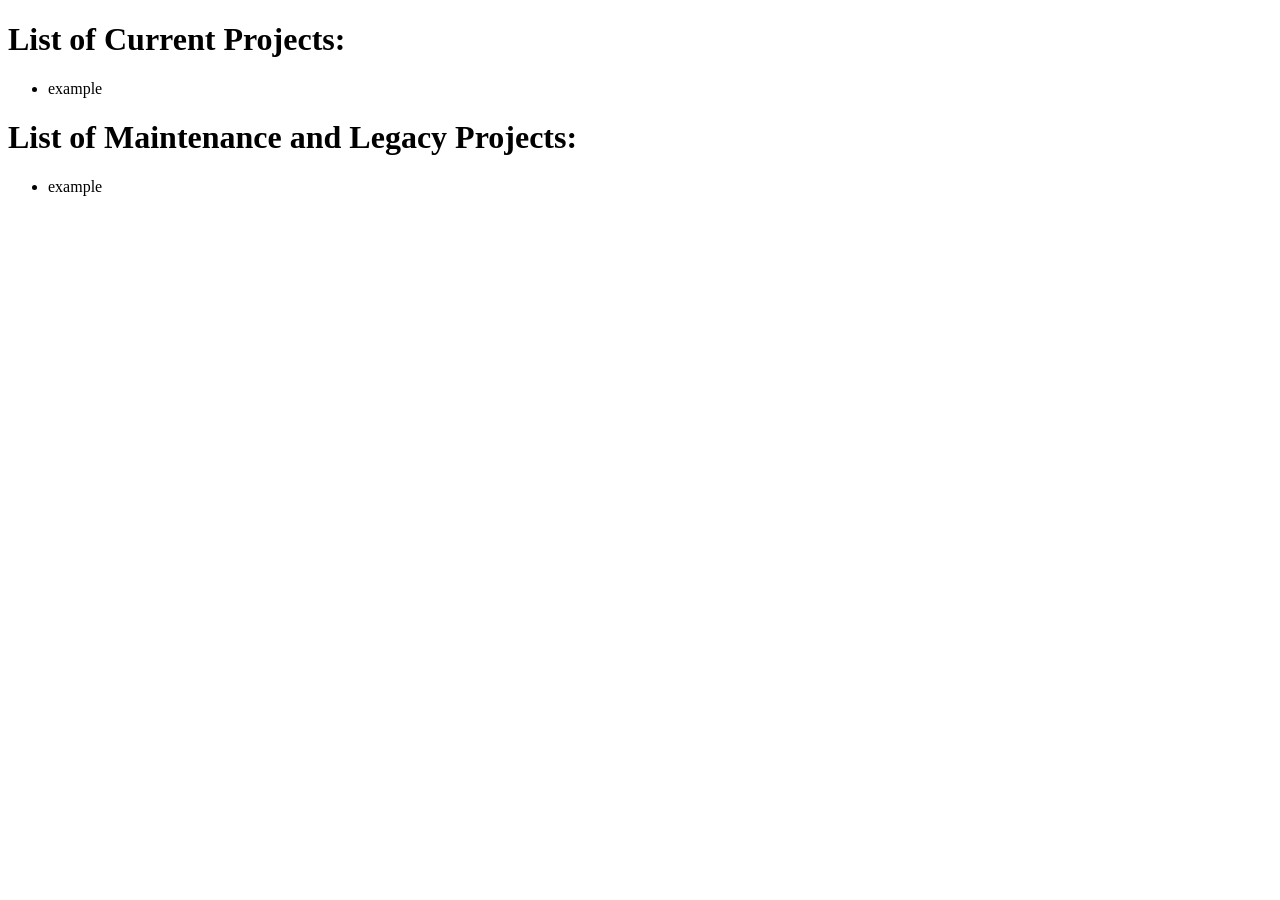
==== resources/templates/index.html @ cba211cb "Add template HTMLs" ====
<!DOCTYPE html>
<html xmlns:th="http://www.thymeleaf.org">
<head>
    <title>Overview of Assets</title>
    <meta http-equiv="Content-Type" content="text/html; charset=UTF-8"/>
    <link href="../static/css/style.css"
          th:href="@{/css/style.css}"
          rel="stylesheet" media="screen"/>
</head>
<body>

<h1>List of Current Projects:</h1>

<ul>
    <li th:each="project : ${projects}">
        <a th:href="'/' + ${project.id}" th:text="${project.name}">example</a>
    </li>
</ul>

<h1>List of Maintenance and Legacy Projects:</h1>

<ul>
    <li th:each="project : ${legacyProjects}">
        <a th:href="'/' + ${project.id}" th:text="${project.name}">example</a>
    </li>
</ul>

</body>
</html>
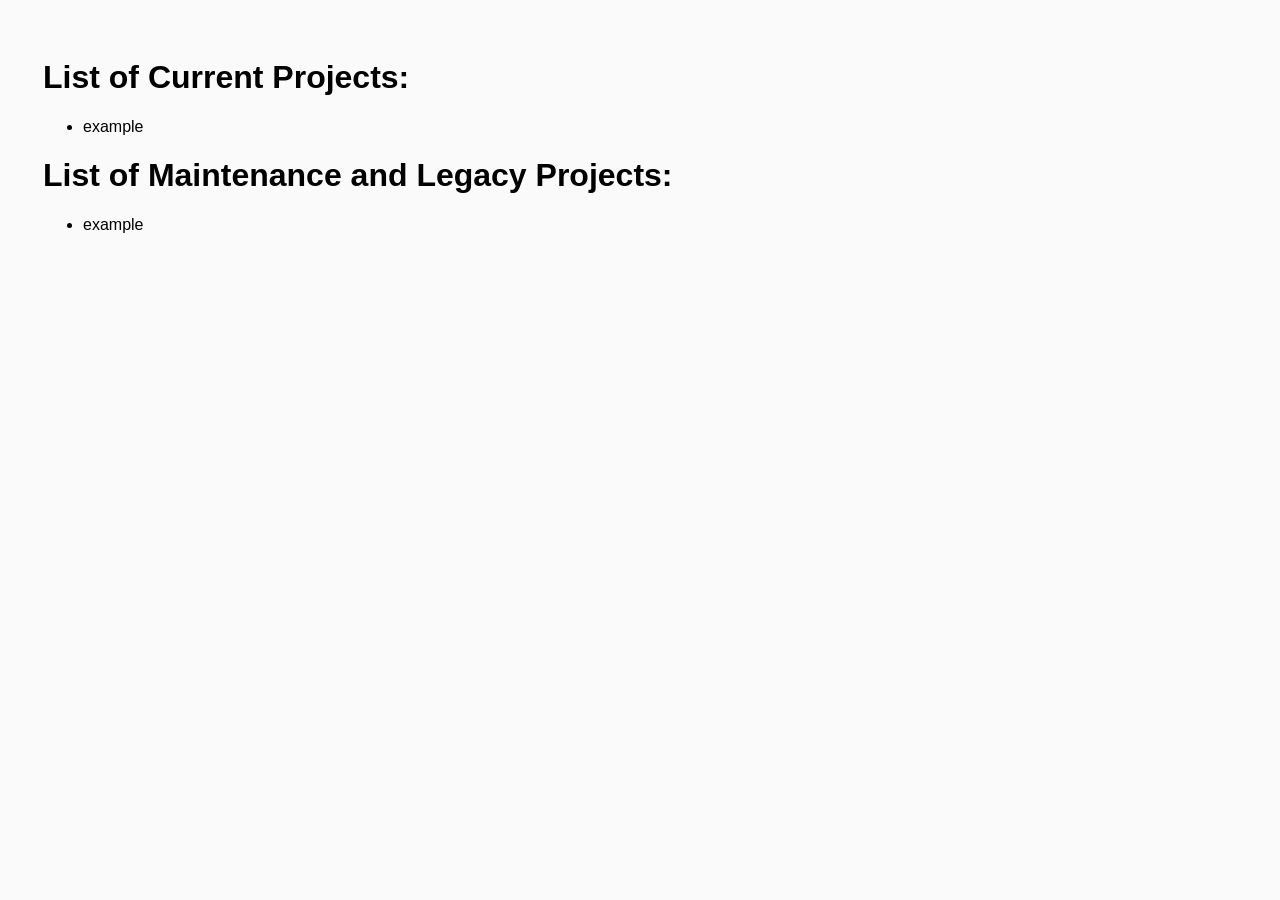
==== commit 6003b0f7: "Remove css template, should still work???" ====
--- a/resources/templates/index.html
+++ b/resources/templates/index.html
@@ -4,7 +4,6 @@
     <title>Overview of Assets</title>
     <meta http-equiv="Content-Type" content="text/html; charset=UTF-8"/>
     <link href="../static/css/style.css"
-          th:href="@{/css/style.css}"
           rel="stylesheet" media="screen"/>
 </head>
 <body>
--- a/resources/static/css/style.css
+++ b/resources/static/css/style.css
@@ -0,0 +1,39 @@
+body {
+    background-color: #fafafa;
+    font-family: "Verdana", "Arial", "Sans-serif", serif;
+    font-size: 16px;
+    padding: 30px 35px;
+}
+
+a {
+    color: #000000;
+    text-decoration: none;
+}
+
+a:link, a:visited {
+    color: #333333;
+    text-decoration: none;
+}
+
+a:hover {
+    color: #000000;
+    text-decoration: underline;
+}
+
+table {
+    border: 1px solid #666666;
+    background-color: #ffffff;
+}
+
+th {
+    padding: 5px 5px 10px;
+    text-decoration: underline;
+}
+
+td {
+    padding: 5px 10px;
+}
+
+hr {
+    border-top: 1px solid #8c8b8b;
+}
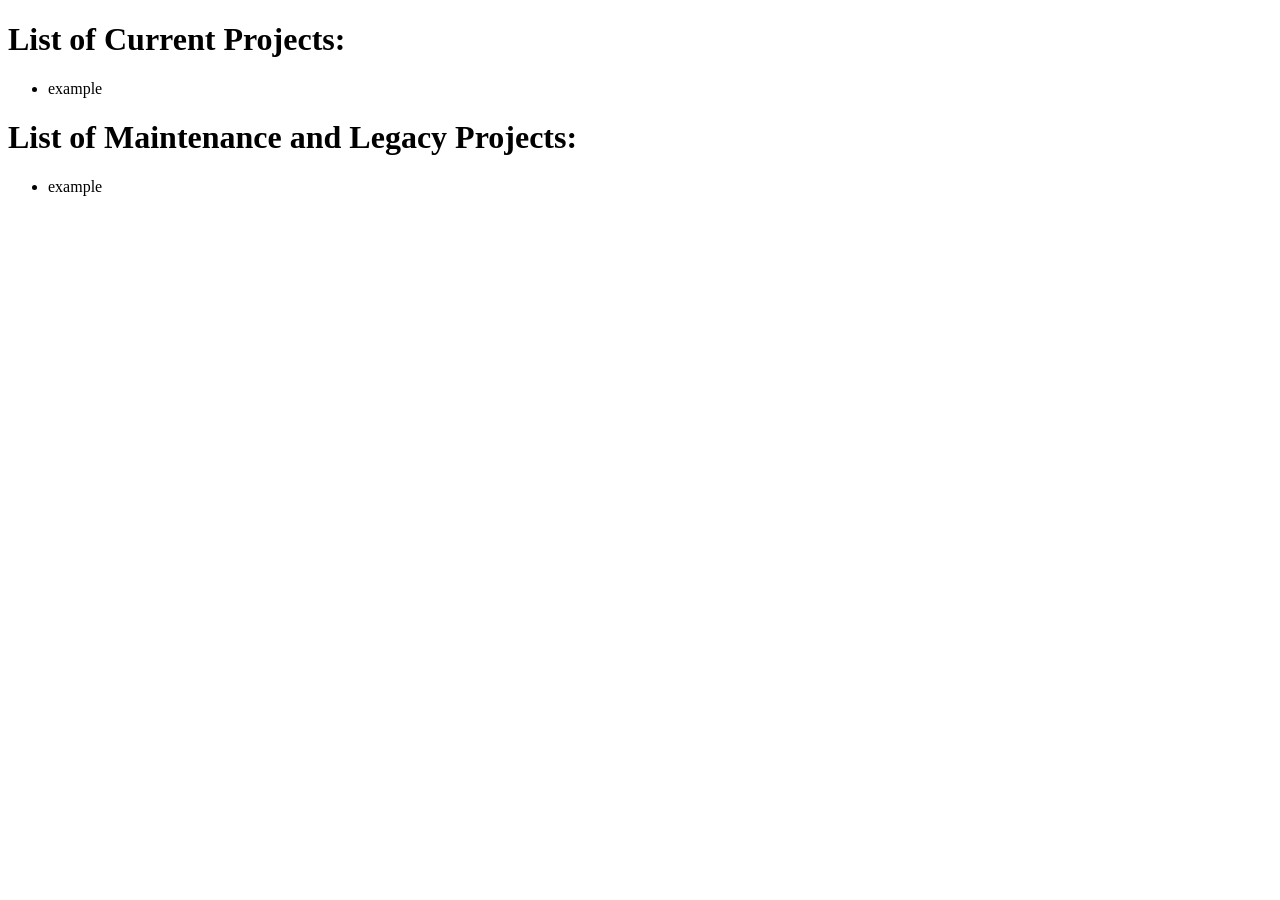
==== commit 98ed8507: "Fix css link, css works now!" ====
--- a/resources/templates/index.html
+++ b/resources/templates/index.html
@@ -3,7 +3,7 @@
 <head>
     <title>Overview of Assets</title>
     <meta http-equiv="Content-Type" content="text/html; charset=UTF-8"/>
-    <link href="../static/css/style.css"
+    <link href="/css/style.css"
           rel="stylesheet" media="screen"/>
 </head>
 <body>
